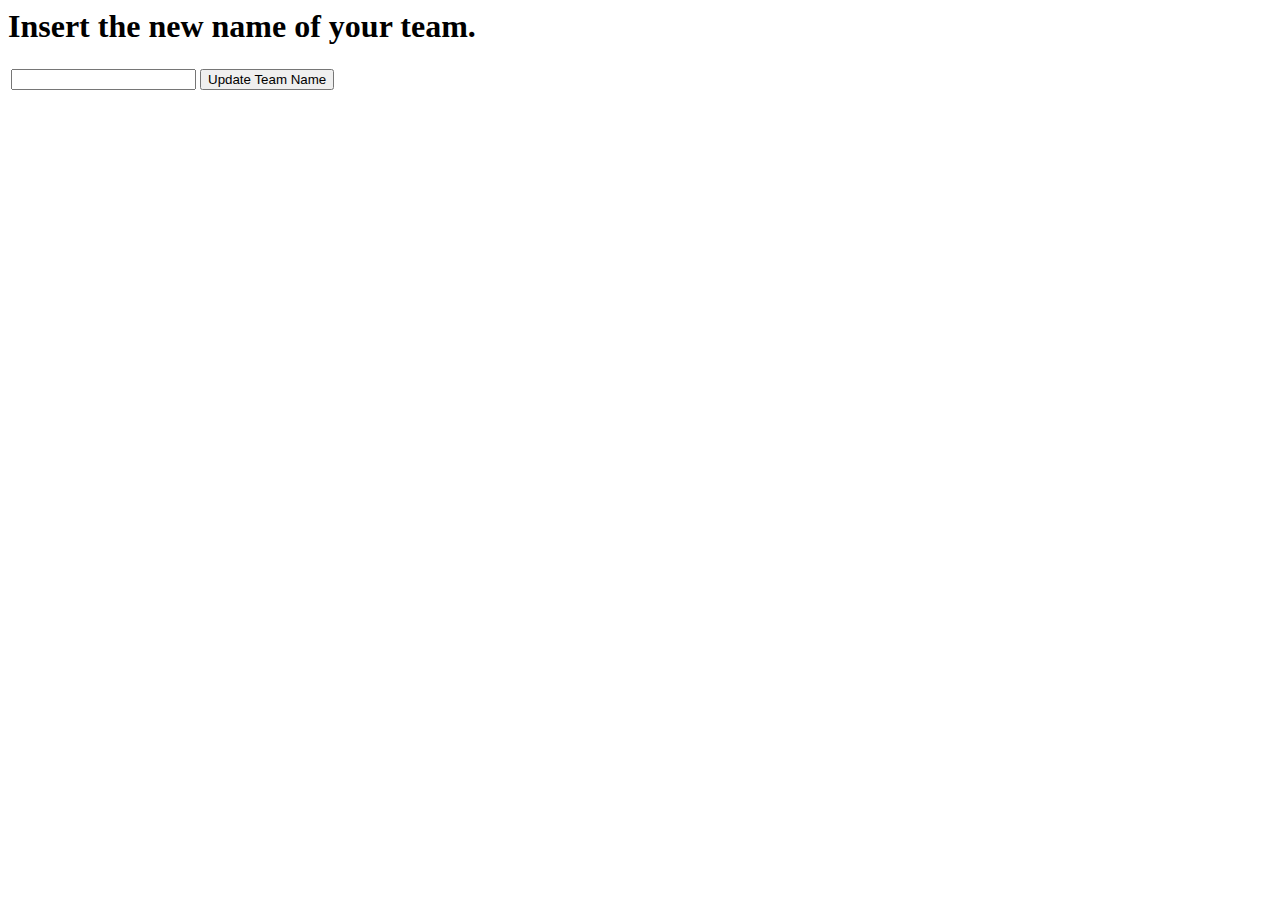
==== src/main/resources/templates/editmember.html @ 4c522654 "application" ====
<html xmlns:th="http://www.w3.org/1999/xhtml">
    <head>
        <title>Spring Team Area</title>
    </head>
    <body>
        <h1>Insert the new name of your team.</h1>
        <table>
            <tbody>
                <tr>
                    <td>

                        <form th:action="@{/teamservice/updateteam/{id}(id=${team.id})}" th:object="${team}" method="post">
                            <input type="text"  name="editTeamName" id="editTeamName" width="200px" />
                            <input type="submit" value="Update Team Name"  />
                        </form>
                    </td>
                </tr>
            </tbody>
        </table>
    </body>
</html>
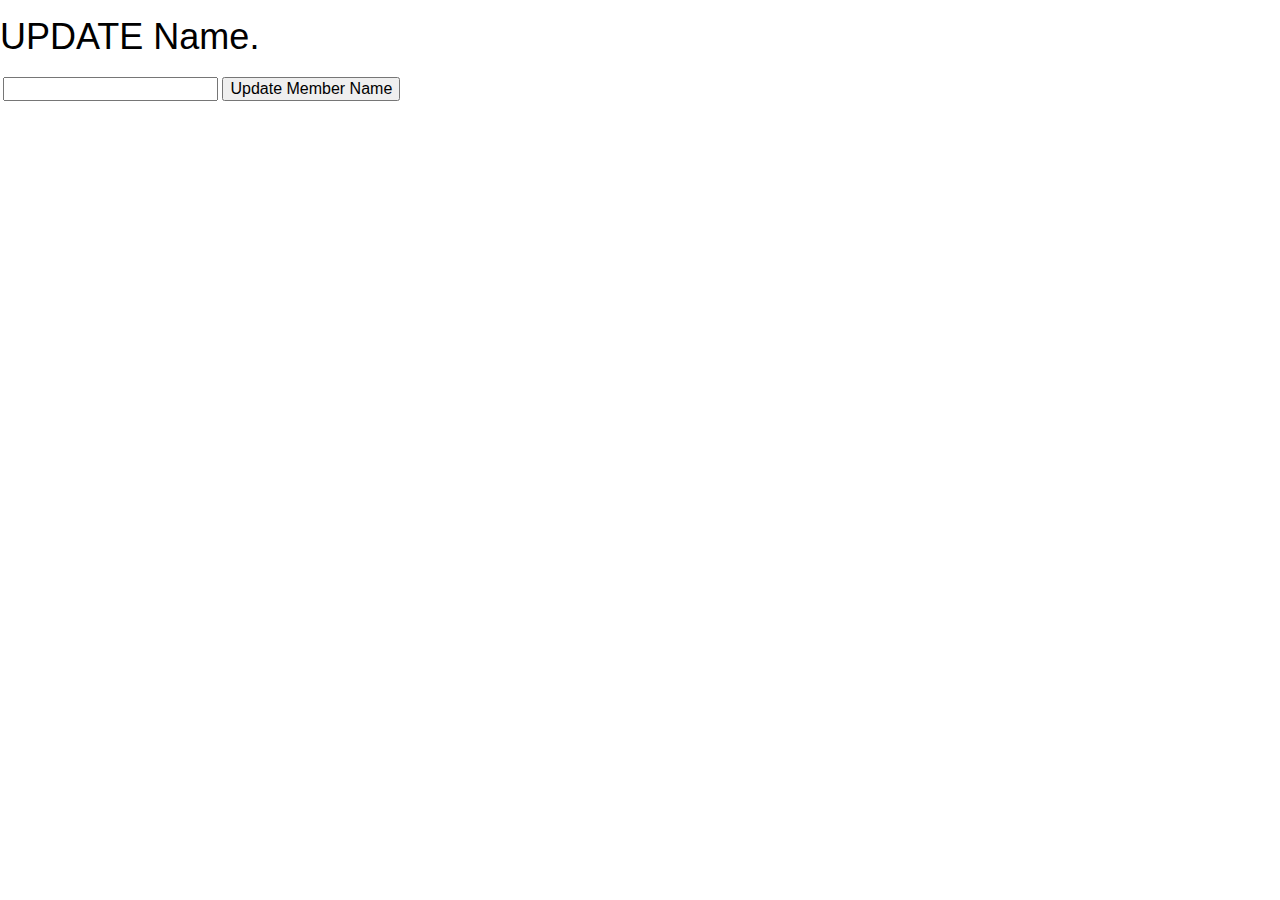
==== commit 03a7402d: "index css" ====
--- a/src/main/resources/templates/editmember.html
+++ b/src/main/resources/templates/editmember.html
@@ -1,17 +1,20 @@
 <html xmlns:th="http://www.w3.org/1999/xhtml">
+<link rel="stylesheet" href="https://www.w3schools.com/w3css/4/w3.css">
+<link rel="stylesheet" href="https://fonts.googleapis.com/css?family=Lato">
+<link rel="stylesheet" href="https://cdnjs.cloudflare.com/ajax/libs/font-awesome/4.7.0/css/font-awesome.min.css">
     <head>
-        <title>Spring Team Area</title>
+        <title>Spring Member Area</title>
     </head>
     <body>
-        <h1>Insert the new name of your team.</h1>
+        <h1>UPDATE Name.</h1>
         <table>
             <tbody>
                 <tr>
                     <td>
 
-                        <form th:action="@{/teamservice/updateteam/{id}(id=${team.id})}" th:object="${team}" method="post">
-                            <input type="text"  name="editTeamName" id="editTeamName" width="200px" />
-                            <input type="submit" value="Update Team Name"  />
+                        <form th:action="@{/memberservice/updatemember/{id}(id=${member.id})}" th:object="${member}" method="post">
+                            <input type="text"  name="editMemberName" id="editMemberName" width="200px" />
+                            <input type="submit" value="Update Member Name"  />
                         </form>
                     </td>
                 </tr>
